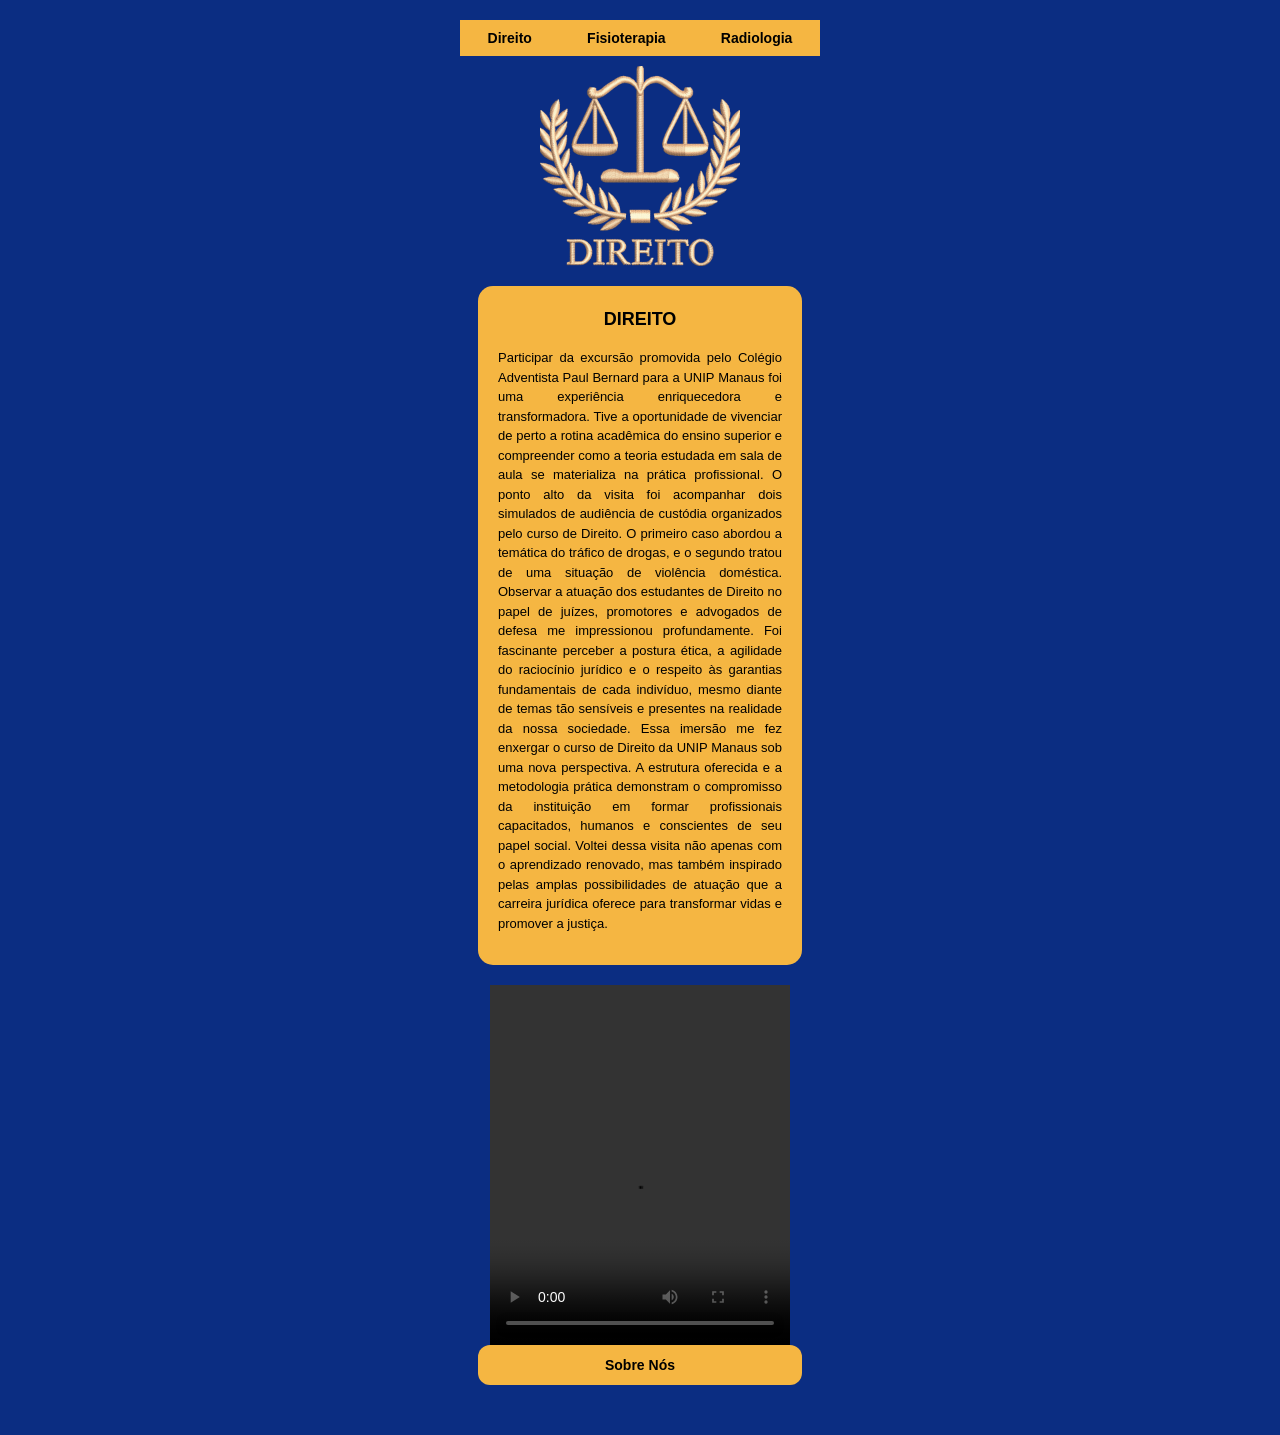
==== direito.html @ 688ce8a5 "test de pag 2" ====
<!DOCTYPE html>
<html lang="pt-BR">
<head>
    <meta charset="UTF-8">
    <meta name="viewport" content="width=device-width, initial-scale=1.0">
    <title>Direito - UNIP</title>
    <link rel="stylesheet" href="./../CSS/style.css">
</head>
<body>
    <div class="page-container">
        <header>
            <a href="./direito.html">Direito</a>
            <a href="./fisioterapia.html">Fisioterapia</a>
            <a href="./radiologia.html">Radiologia</a>
        </header>

        <img src="../fotos/Direito-2-600x600.png" alt="Símbolo Direito" class="symbol-img">

        <div class="content-card">
            <h2>DIREITO</h2>
            <p>Participar da excursão promovida pelo Colégio Adventista Paul Bernard para a UNIP Manaus 
                foi uma experiência enriquecedora e transformadora.
                 Tive a oportunidade de vivenciar de perto a rotina acadêmica do 
                ensino superior e compreender como a teoria estudada em sala de aula se materializa
                 na prática profissional.

                O ponto alto da visita foi acompanhar dois simulados de audiência de custódia
                organizados pelo curso de Direito. O primeiro caso abordou a temática do 
                tráfico de drogas, e o segundo tratou de uma situação de violência doméstica.
                Observar a atuação dos estudantes de Direito no papel de juízes, promotores e
                advogados de defesa me impressionou profundamente. Foi fascinante perceber 
                a postura ética, a agilidade do raciocínio jurídico e o respeito às garantias
                fundamentais de cada indivíduo, mesmo diante de temas tão sensíveis e presentes na realidade da nossa sociedade.

                Essa imersão me fez enxergar o curso de Direito da UNIP Manaus sob uma nova
                 perspectiva. A estrutura oferecida e a metodologia prática demonstram o compromisso
                  da instituição em formar profissionais capacitados, humanos e conscientes de seu papel social.
                   Voltei dessa visita não apenas com o aprendizado renovado, mas também inspirado pelas amplas possibilidades de
                    atuação que a carreira jurídica oferece para transformar vidas e promover a justiça.</p>
        </div>
        <video width="300" height="360" controls>
        <source src="../fotos/direitoempe.mp4" type="video/mp4">
        </video>
        <a href="./sobre1.html" class="btn-sobre">Sobre Nós</a>
    </div>
</body>
</html>
---- CSS/style.css ----
/* Reset básico */
* {
    margin: 0;
    padding: 0;
    box-sizing: border-box;
    font-family: Arial, sans-serif;
}

body {
    background-color: #0b2d82; /* Azul principal */
    color: #000;
    display: flex;
    justify-content: center;
    padding: 20px 0;
}

/* Container do Celular / App */
.page-container {
    width: 360px;
    min-height: 700px;
    background-color: #0b2d82;
    display: flex;
    flex-direction: column;
    align-items: center;
    padding-bottom: 30px;
}

/* Menu de Navegação Superior */
header {
    width: 100%;
    background-color: #f5b642; /* Amarelo */
    display: flex;
    justify-content: space-around;
    align-items: center;
    padding: 10px 0;
    font-weight: bold;
}

header a {
    text-decoration: none;
    color: #000;
    font-size: 14px;
}

header a:hover {
    text-decoration: underline;
}
.meme {
    text-decoration: none;
    text-decoration: underline;
    color: #0d2e84

}

/* Logo UNIP */
.logo-container {
    margin: 15px 0;
    text-align: center;
    color: #fff;
}

.logo-container h1 {
    font-size: 32px;
    font-style: italic;
    font-weight: 900;
    color: #f5b642;
    letter-spacing: 2px;
}

.logo-container p {
    font-size: 10px;
    letter-spacing: 1px;
    color: #fff;
}

/* Caixa Amarela Principal de Conteúdo */
.content-card {
    width: 90%;
    background-color: #f5b642;
    border-radius: 15px;
    padding: 20px;
    margin-bottom: 20px;
    text-align: justify;
    font-size: 13px;
    line-height: 1.5;
}

.content-card h2 {
    text-align: center;
    margin-bottom: 15px;
    font-size: 18px;
    text-transform: uppercase;
}

.content-card p {
    margin-bottom: 12px;
}

/* Brasões / Ilustrações Superiores */
.symbol-img {
    width: 200px;
    display: block;
    margin: 10px auto 20px auto;
}
.Logo-img {
    width: 200px;
    display: block;
    margin: 10px auto 20px auto;
}

/* Grid de Galeria de Fotos */
.photo-grid {
    display: grid;
    grid-template-columns: 1fr 1fr;
    gap: 10px;
    margin-top: 15px;
}

.photo-grid img, .single-photo img {
    width: 100%;
    border-radius: 10px;
    object-fit: cover;
}

.single-photo {
    margin-top: 15px;
    gap: 10px, 40px, 40px, 40px;
}

/* Botão "Sobre Nós" */
.btn-sobre {
    background-color: #f5b642;
    color: #000;
    border: none;
    padding: 12px 0;
    width: 90%;
    border-radius: 12px;
    font-weight: bold;
    font-size: 14px;
    cursor: pointer;
    text-align: center;
    text-decoration: none;
    display: block;
}

.btn-sobre:hover {
    background-color: #e0a334;
}

/* Estilos específicos da Tela Sobre 1 */
.team-list {
    list-style: none;
    text-align: center;
    font-weight: bold;
    line-height: 1.8;
}

/* Estilos específicos da Tela Sobre 2 (Meme / Seção Escura) */
.dark-section {
    width: 100%;
    background-color: #000;
    color: #fff;
    padding: 20px;
    margin-top: 20px;
    text-align: center;
}

.dark-section img {
    width: 100%;
    max-width: 250px;
    margin-bottom: 15px;
}

.videos {
    display: flex;
    flex-direction: column;
    gap: 15px;
    margin-top: 15px;
}
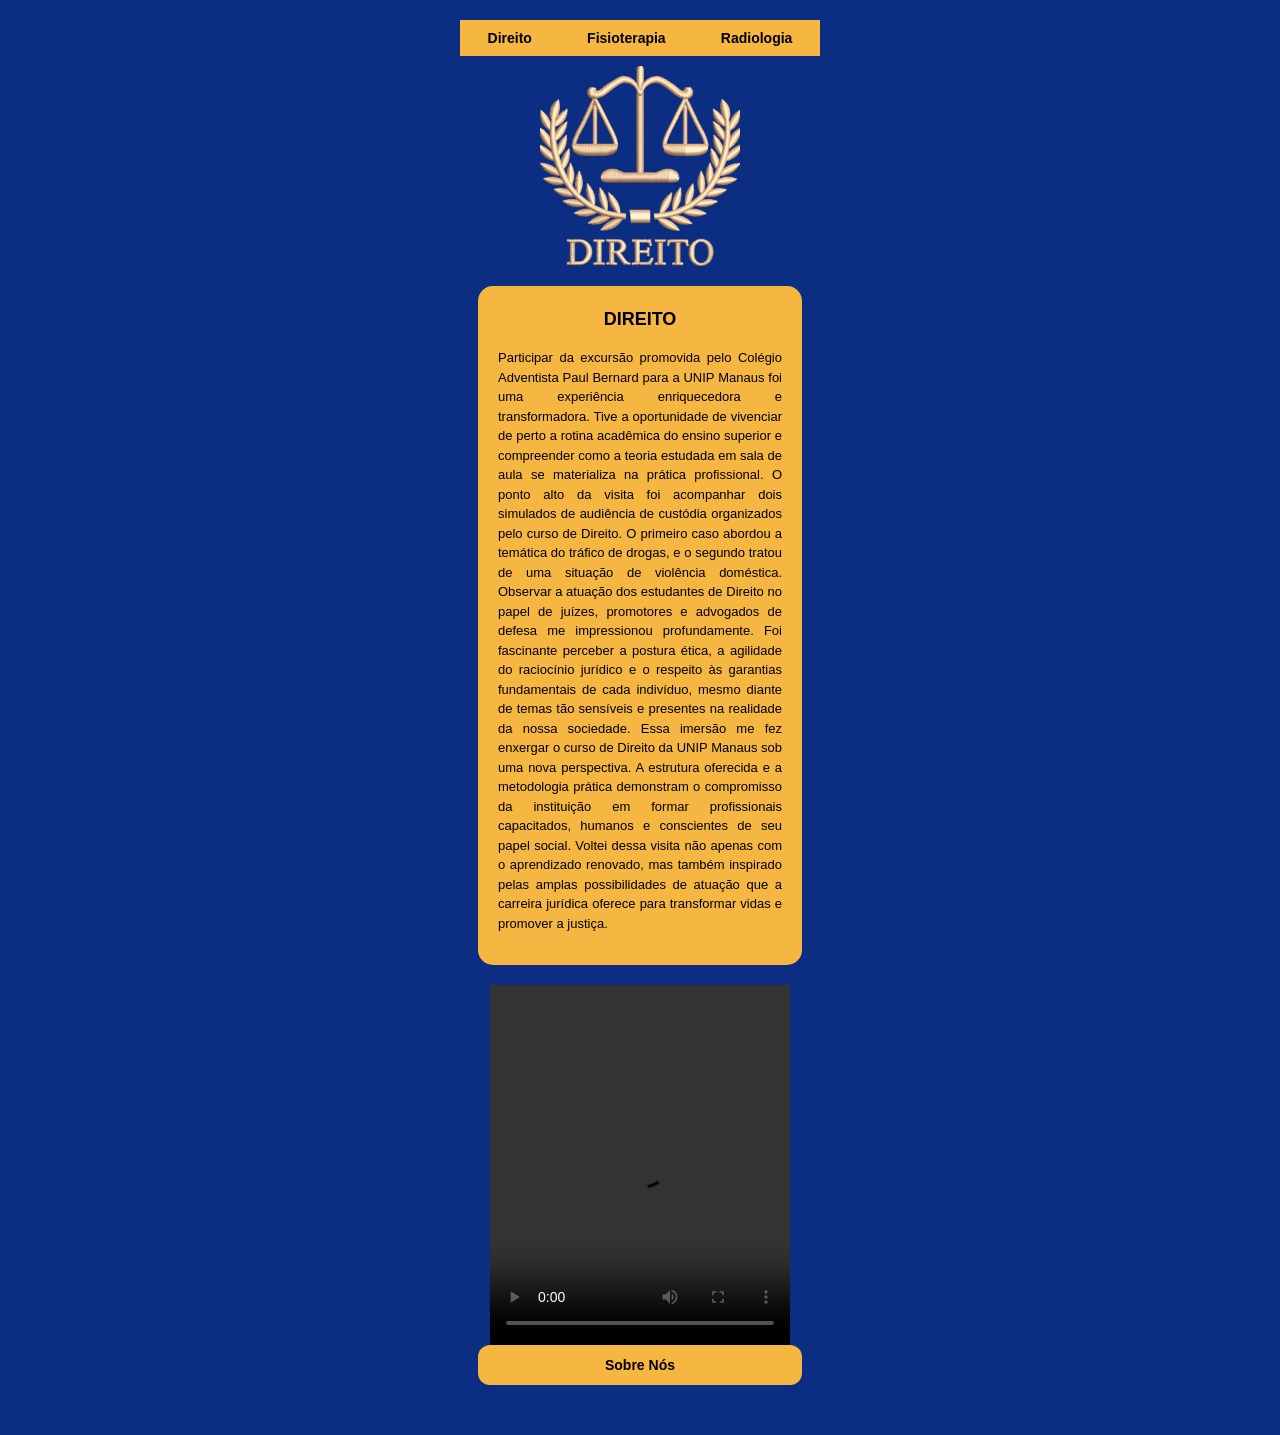
==== commit a275fc9d: "test de pag 3" ====
--- a/direito.html
+++ b/direito.html
@@ -4,7 +4,7 @@
     <meta charset="UTF-8">
     <meta name="viewport" content="width=device-width, initial-scale=1.0">
     <title>Direito - UNIP</title>
-    <link rel="stylesheet" href="./../CSS/style.css">
+    <link rel="stylesheet" href="./style.css">
 </head>
 <body>
     <div class="page-container">
@@ -14,7 +14,7 @@
             <a href="./radiologia.html">Radiologia</a>
         </header>
 
-        <img src="../fotos/Direito-2-600x600.png" alt="Símbolo Direito" class="symbol-img">
+        <img src="./Direito-2-600x600.png" alt="Símbolo Direito" class="symbol-img">
 
         <div class="content-card">
             <h2>DIREITO</h2>
@@ -39,7 +39,7 @@
                     atuação que a carreira jurídica oferece para transformar vidas e promover a justiça.</p>
         </div>
         <video width="300" height="360" controls>
-        <source src="../fotos/direitoempe.mp4" type="video/mp4">
+        <source src="./direitoempe.mp4" type="video/mp4">
         </video>
         <a href="./sobre1.html" class="btn-sobre">Sobre Nós</a>
     </div>
--- a/style.css
+++ b/style.css
@@ -0,0 +1,179 @@
+/* Reset básico */
+* {
+    margin: 0;
+    padding: 0;
+    box-sizing: border-box;
+    font-family: Arial, sans-serif;
+}
+
+body {
+    background-color: #0b2d82; /* Azul principal */
+    color: #000;
+    display: flex;
+    justify-content: center;
+    padding: 20px 0;
+}
+
+/* Container do Celular / App */
+.page-container {
+    width: 360px;
+    min-height: 700px;
+    background-color: #0b2d82;
+    display: flex;
+    flex-direction: column;
+    align-items: center;
+    padding-bottom: 30px;
+}
+
+/* Menu de Navegação Superior */
+header {
+    width: 100%;
+    background-color: #f5b642; /* Amarelo */
+    display: flex;
+    justify-content: space-around;
+    align-items: center;
+    padding: 10px 0;
+    font-weight: bold;
+}
+
+header a {
+    text-decoration: none;
+    color: #000;
+    font-size: 14px;
+}
+
+header a:hover {
+    text-decoration: underline;
+}
+.meme {
+    text-decoration: none;
+    text-decoration: underline;
+    color: #0d2e84
+
+}
+
+/* Logo UNIP */
+.logo-container {
+    margin: 15px 0;
+    text-align: center;
+    color: #fff;
+}
+
+.logo-container h1 {
+    font-size: 32px;
+    font-style: italic;
+    font-weight: 900;
+    color: #f5b642;
+    letter-spacing: 2px;
+}
+
+.logo-container p {
+    font-size: 10px;
+    letter-spacing: 1px;
+    color: #fff;
+}
+
+/* Caixa Amarela Principal de Conteúdo */
+.content-card {
+    width: 90%;
+    background-color: #f5b642;
+    border-radius: 15px;
+    padding: 20px;
+    margin-bottom: 20px;
+    text-align: justify;
+    font-size: 13px;
+    line-height: 1.5;
+}
+
+.content-card h2 {
+    text-align: center;
+    margin-bottom: 15px;
+    font-size: 18px;
+    text-transform: uppercase;
+}
+
+.content-card p {
+    margin-bottom: 12px;
+}
+
+/* Brasões / Ilustrações Superiores */
+.symbol-img {
+    width: 200px;
+    display: block;
+    margin: 10px auto 20px auto;
+}
+.Logo-img {
+    width: 200px;
+    display: block;
+    margin: 10px auto 20px auto;
+}
+
+/* Grid de Galeria de Fotos */
+.photo-grid {
+    display: grid;
+    grid-template-columns: 1fr 1fr;
+    gap: 10px;
+    margin-top: 15px;
+}
+
+.photo-grid img, .single-photo img {
+    width: 100%;
+    border-radius: 10px;
+    object-fit: cover;
+}
+
+.single-photo {
+    margin-top: 15px;
+    gap: 10px, 40px, 40px, 40px;
+}
+
+/* Botão "Sobre Nós" */
+.btn-sobre {
+    background-color: #f5b642;
+    color: #000;
+    border: none;
+    padding: 12px 0;
+    width: 90%;
+    border-radius: 12px;
+    font-weight: bold;
+    font-size: 14px;
+    cursor: pointer;
+    text-align: center;
+    text-decoration: none;
+    display: block;
+}
+
+.btn-sobre:hover {
+    background-color: #e0a334;
+}
+
+/* Estilos específicos da Tela Sobre 1 */
+.team-list {
+    list-style: none;
+    text-align: center;
+    font-weight: bold;
+    line-height: 1.8;
+}
+
+/* Estilos específicos da Tela Sobre 2 (Meme / Seção Escura) */
+.dark-section {
+    width: 100%;
+    background-color: #000;
+    color: #fff;
+    padding: 20px;
+    margin-top: 20px;
+    text-align: center;
+}
+
+.dark-section img {
+    width: 100%;
+    max-width: 250px;
+    margin-bottom: 15px;
+}
+
+.videos {
+    display: flex;
+    flex-direction: column;
+    gap: 15px;
+    margin-top: 15px;
+}
